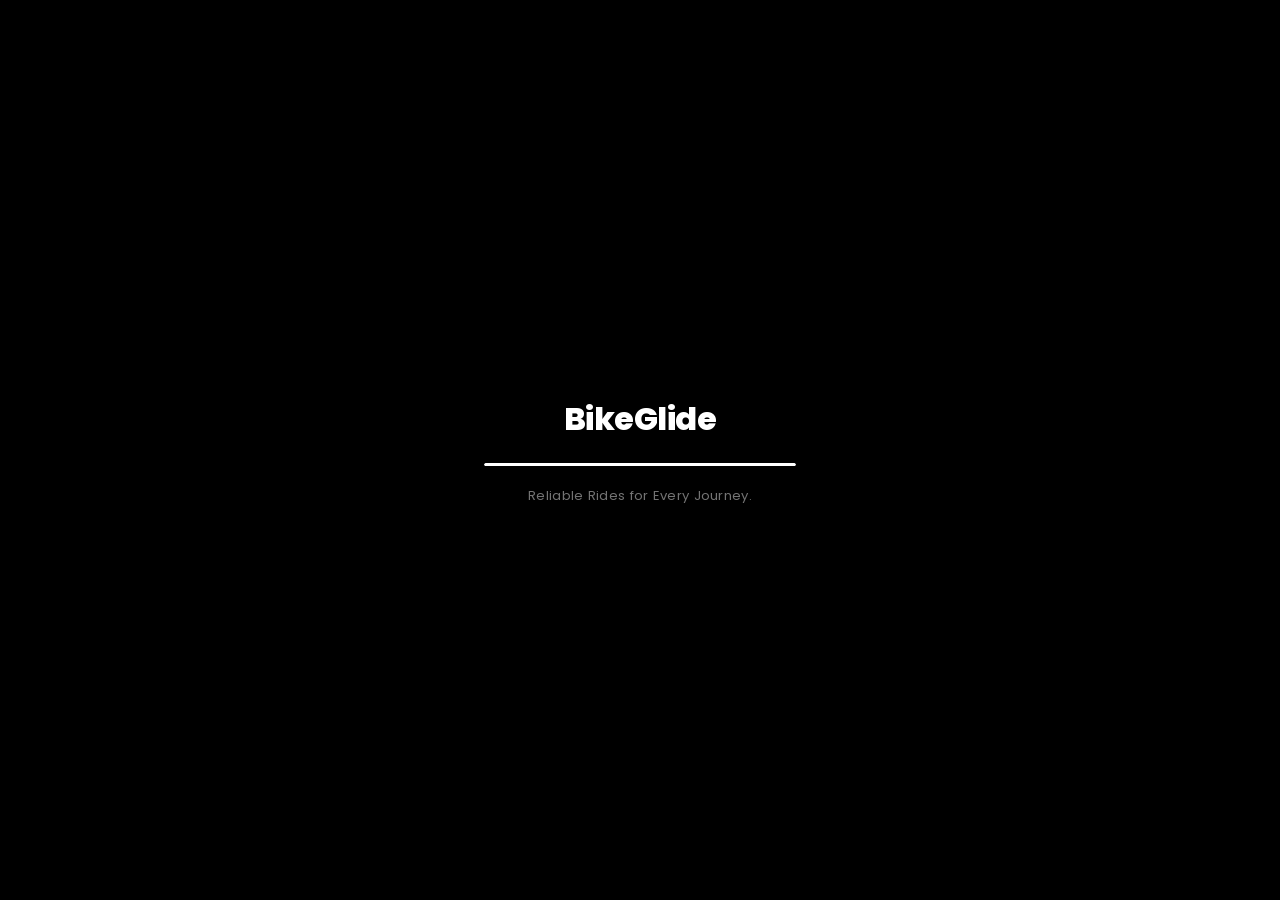
==== index.html @ 308f059d "Initial commit" ====
<!DOCTYPE html>
<html>
<head>
    <meta charset="UTF-8">
    <meta name="viewport" content="width=device-width, initial-scale=1.0">
    <meta http-equiv="refresh" content="3; url=home.html">
    <title>BikeGlide</title>

    <link rel="preconnect" href="https://fonts.googleapis.com">
    <link rel="preconnect" href="https://fonts.gstatic.com" crossorigin>
    <link href="https://fonts.googleapis.com/css2?family=Poppins:wght@400;700;800&display=swap" rel="stylesheet">

    <link rel="stylesheet" href="css/loading.css">
</head>
<body>
    <div class="loading-screen">
        <div class="loading-inner">
            <p class="loading-brand">BikeGlide</p>
            <div class="bar-track">
                <div class="bar-fill"></div>
            </div>
            <p class="loading-tagline">Reliable Rides for Every Journey.</p>
        </div>
    </div>
</body>
</html>
---- css/loading.css ----
* {
    box-sizing: border-box;
    margin: 0;
    padding: 0;
}

body {
    background-color: #000000;
    min-height: 100vh;
    width: 100%;
    display: flex;
    align-items: center;
    justify-content: center;
    font-family: 'Poppins', -apple-system, BlinkMacSystemFont, 'Segoe UI', Roboto, sans-serif;
}

.loading-screen {
    width: 100%;
    height: 100vh;
    display: flex;
    align-items: center;
    justify-content: center;
    background: #000000;
}

.loading-inner {
    display: flex;
    flex-direction: column;
    align-items: center;
    gap: 20px;
    width: 100%;
    max-width: 360px;
    padding: 0 24px;
}

.loading-brand {
    font-size: 2rem;
    font-weight: 800;
    color: #ffffff;
    letter-spacing: -0.5px;
    text-align: center;
}

.bar-track {
    width: 100%;
    height: 3px;
    background: rgba(255, 255, 255, 0.15);
    border-radius: 99px;
    overflow: hidden;
}

.bar-fill {
    height: 100%;
    width: 0%;
    background: #ffffff;
    border-radius: 99px;
    animation: fillBar 2.8s ease forwards;
}

@keyframes fillBar {
    0%   { width: 0%; }
    100% { width: 100%; }
}

.loading-tagline {
    font-size: 0.82rem;
    color: rgba(255, 255, 255, 0.45);
    letter-spacing: 0.3px;
    text-align: center;
}

@media (max-width: 480px) {
    .loading-brand {
        font-size: 1.6rem;
    }
}
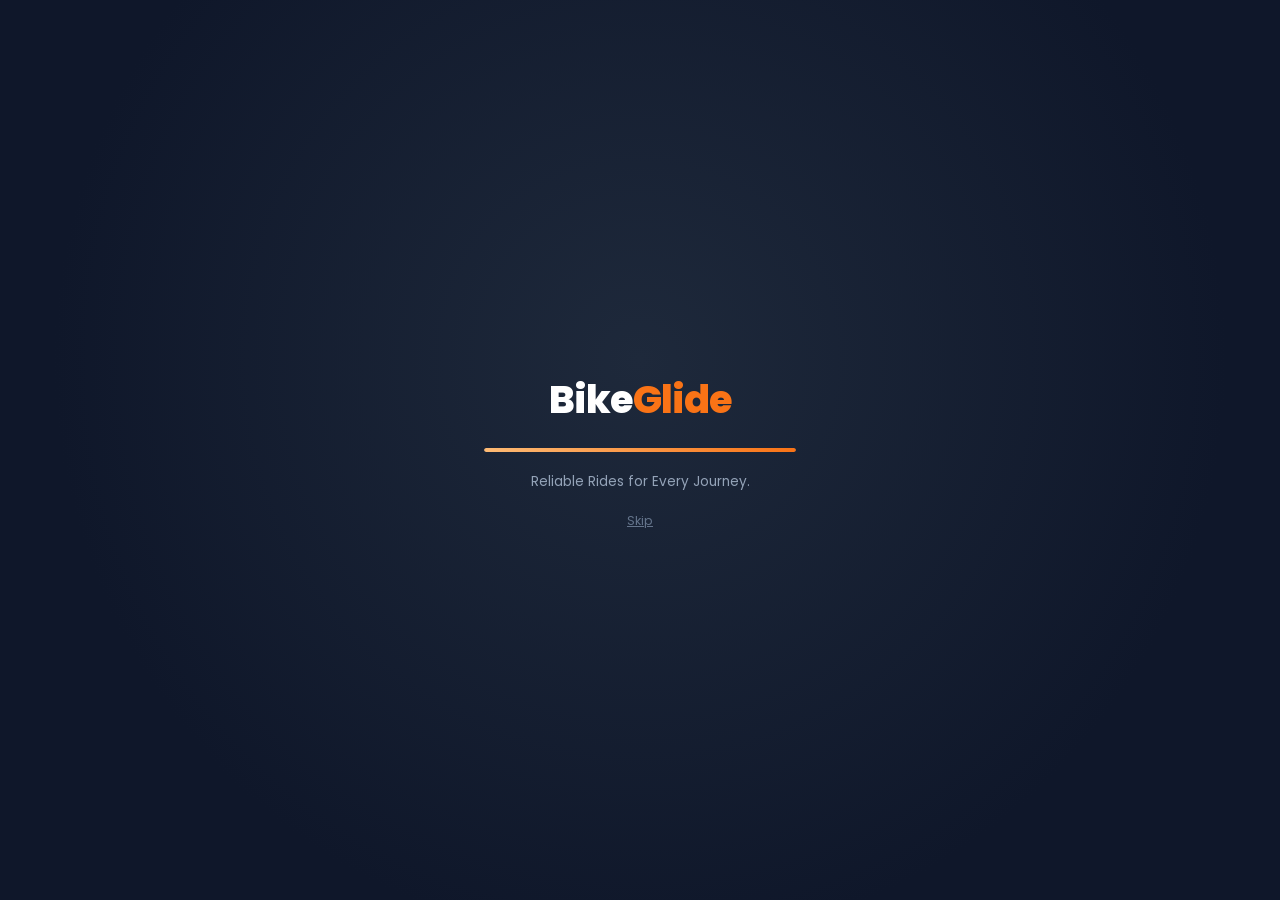
==== commit 1827590f: "Update site to current version - List Your Bike page: owners list bikes with photo preview, pause/re" ====
--- a/index.html
+++ b/index.html
@@ -1,9 +1,10 @@
 <!DOCTYPE html>
-<html>
+<html lang="en">
 <head>
     <meta charset="UTF-8">
     <meta name="viewport" content="width=device-width, initial-scale=1.0">
-    <meta http-equiv="refresh" content="3; url=home.html">
+    <!-- Backup redirect in case JavaScript is off or a photo hangs -->
+    <meta http-equiv="refresh" content="10; url=home.html">
     <title>BikeGlide</title>
 
     <link rel="preconnect" href="https://fonts.googleapis.com">
@@ -13,14 +14,15 @@
     <link rel="stylesheet" href="css/loading.css">
 </head>
 <body>
-    <div class="loading-screen">
-        <div class="loading-inner">
-            <p class="loading-brand">BikeGlide</p>
-            <div class="bar-track">
-                <div class="bar-fill"></div>
-            </div>
-            <p class="loading-tagline">Reliable Rides for Every Journey.</p>
+    <div class="loading-inner">
+        <p class="loading-brand">Bike<span>Glide</span></p>
+        <div class="bar-track">
+            <div class="bar-fill"></div>
         </div>
+        <p class="loading-tagline">Reliable Rides for Every Journey.</p>
+        <a href="home.html" class="skip-link">Skip</a>
     </div>
+
+    <script src="js/loading.js"></script>
 </body>
 </html>
--- a/css/loading.css
+++ b/css/loading.css
@@ -5,22 +5,12 @@
 }
 
 body {
-    background-color: #000000;
     min-height: 100vh;
-    width: 100%;
     display: flex;
     align-items: center;
     justify-content: center;
     font-family: 'Poppins', -apple-system, BlinkMacSystemFont, 'Segoe UI', Roboto, sans-serif;
-}
-
-.loading-screen {
-    width: 100%;
-    height: 100vh;
-    display: flex;
-    align-items: center;
-    justify-content: center;
-    background: #000000;
+    background: radial-gradient(circle at 50% 40%, #1e293b 0%, #0f172a 70%);
 }
 
 .loading-inner {
@@ -34,43 +24,47 @@
 }
 
 .loading-brand {
-    font-size: 2rem;
+    font-size: 2.4rem;
     font-weight: 800;
     color: #ffffff;
-    letter-spacing: -0.5px;
-    text-align: center;
+    letter-spacing: -1px;
+    animation: fadeUp 0.8s ease both;
+}
+
+.loading-brand span {
+    color: #f97316;
 }
 
 .bar-track {
     width: 100%;
-    height: 3px;
-    background: rgba(255, 255, 255, 0.15);
+    height: 4px;
+    background: rgba(255, 255, 255, 0.12);
     border-radius: 99px;
     overflow: hidden;
 }
 
 .bar-fill {
     height: 100%;
-    width: 0%;
-    background: #ffffff;
+    width: 0;
+    background: linear-gradient(90deg, #fdba74, #f97316);
     border-radius: 99px;
-    animation: fillBar 2.8s ease forwards;
-}
-
-@keyframes fillBar {
-    0%   { width: 0%; }
-    100% { width: 100%; }
+    /* js/loading.js sets the width as each photo loads */
+    transition: width 0.3s ease;
 }
 
 .loading-tagline {
-    font-size: 0.82rem;
-    color: rgba(255, 255, 255, 0.45);
-    letter-spacing: 0.3px;
-    text-align: center;
+    font-size: 0.85rem;
+    color: #94a3b8;
+    animation: fadeUp 0.8s 0.3s ease both;
 }
 
-@media (max-width: 480px) {
-    .loading-brand {
-        font-size: 1.6rem;
-    }
+.skip-link {
+    font-size: 0.78rem;
+    color: #64748b;
+    text-decoration: underline;
 }
+
+@keyframes fadeUp {
+    from { opacity: 0; transform: translateY(10px); }
+    to   { opacity: 1; transform: translateY(0); }
+}
